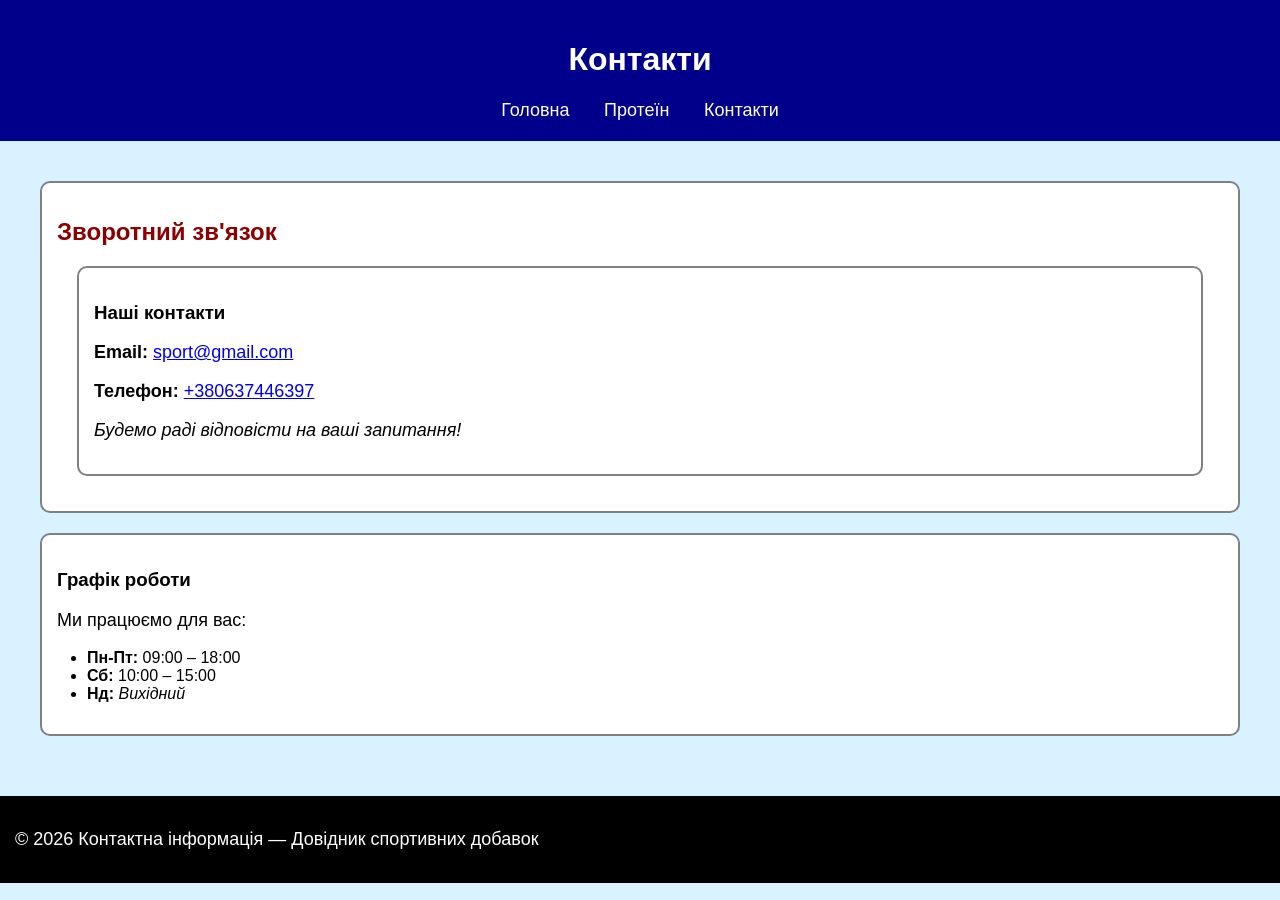
==== sport_site/contacts.html @ 67cd4a72 "Add files via upload" ====
<!DOCTYPE html>
<html lang="uk">

<head>
    <meta charset="UTF-8">
    <meta name="description" content="Контактна інформація довідника про спортивні добавки">
    <meta name="keywords" content="контакти, спорт, телефон, email">
    <meta name="author" content="Студент">
    <meta name="viewport" content="width=device-width, initial-scale=1.0">

    <title>Контакти</title>

    <link rel="stylesheet" href="style.css">
</head>

<body>

    <header>
        <h1>Контакти</h1>
        <nav>
            <a href="index.html">Головна</a>
            <a href="proteins.html">Протеїн</a>
            <a href="contacts.html">Контакти</a>
        </nav>
    </header>

    <main>
        <section>
            <h2>Зворотний зв'язок</h2>

            <article>
                <h3>Наші контакти</h3>
                <p>
                    <strong>Email:</strong> 
                    <a href="mailto:sport@gmail.com">sport@gmail.com</a>
                </p>
                <p>
                    <strong>Телефон:</strong> 
                    <a href="tel:+380637446397">+380637446397</a>
                </p>
                <p>
                    <em>Будемо раді відповісти на ваші запитання!</em>
                </p>
            </article>
        </section>

        <aside>
            <h3>Графік роботи</h3>
            <p>Ми працюємо для вас:</p>
            <ul>
                <li><strong>Пн-Пт:</strong> 09:00 – 18:00</li>
                <li><strong>Сб:</strong> 10:00 – 15:00</li>
                <li><strong>Нд:</strong> <em>Вихідний</em></li>
            </ul>
        </aside>
    </main>

    <footer>
        <p>© 2026 Контактна інформація — Довідник спортивних добавок</p>
    </footer>

</body>
</html>
---- sport_site/style.css ----
body {
    background-color: #d8f3ff;
    background-image: url("https://www.transparenttextures.com/patterns/cubes.png");
    font-family: Arial, sans-serif; 
    margin: 0;
}

header {
    background-color: darkblue;
    color: white;
    text-align: center;
    padding: 20px;
}

nav {
    margin-top: 15px;
}

nav a {
    color: white;
    text-decoration: none;
    margin: 15px;
    font-size: 18px;
    cursor: pointer; 
}

nav a:hover {
    color: yellow;
}

main {
    padding: 20px;
}


section,
article,
aside {
    background-color: white;
    margin: 20px;
    padding: 15px;
    border: 2px solid gray; 
    border-radius: 10px;
}

h2 {
    color: darkred;
}

p {
    font-size: 18px;
    text-align: justify; 
}

img {
    width: 300px;
    border: 3px solid black;
}


ul, ol {
    margin-left: 20px;
    padding-left: 10px;
}


table {
    width: 70%;
    border-collapse: collapse;
    margin: 15px 0;
}

table,
th,
td {
    border: 2px solid black;
}

th,
td {
    padding: 10px;
    text-align: center;
}


.important {
    color: red;
    background-color: yellow;
    font-weight: bold;
}


#top {
    scroll-behavior: smooth;
}


aside a {
    color: darkblue;
    font-weight: bold;
    text-decoration: underline;
    cursor: cell; 
}

footer {
    background-color: black;
    color: white;
    text-align: center;
    padding: 15px;
    margin-top: 20px;
}


button {
    background-color: darkblue;
    color: white;
    padding: 10px;
    border: none;
    cursor: pointer; 
}

button:hover {
    background-color: green;
}
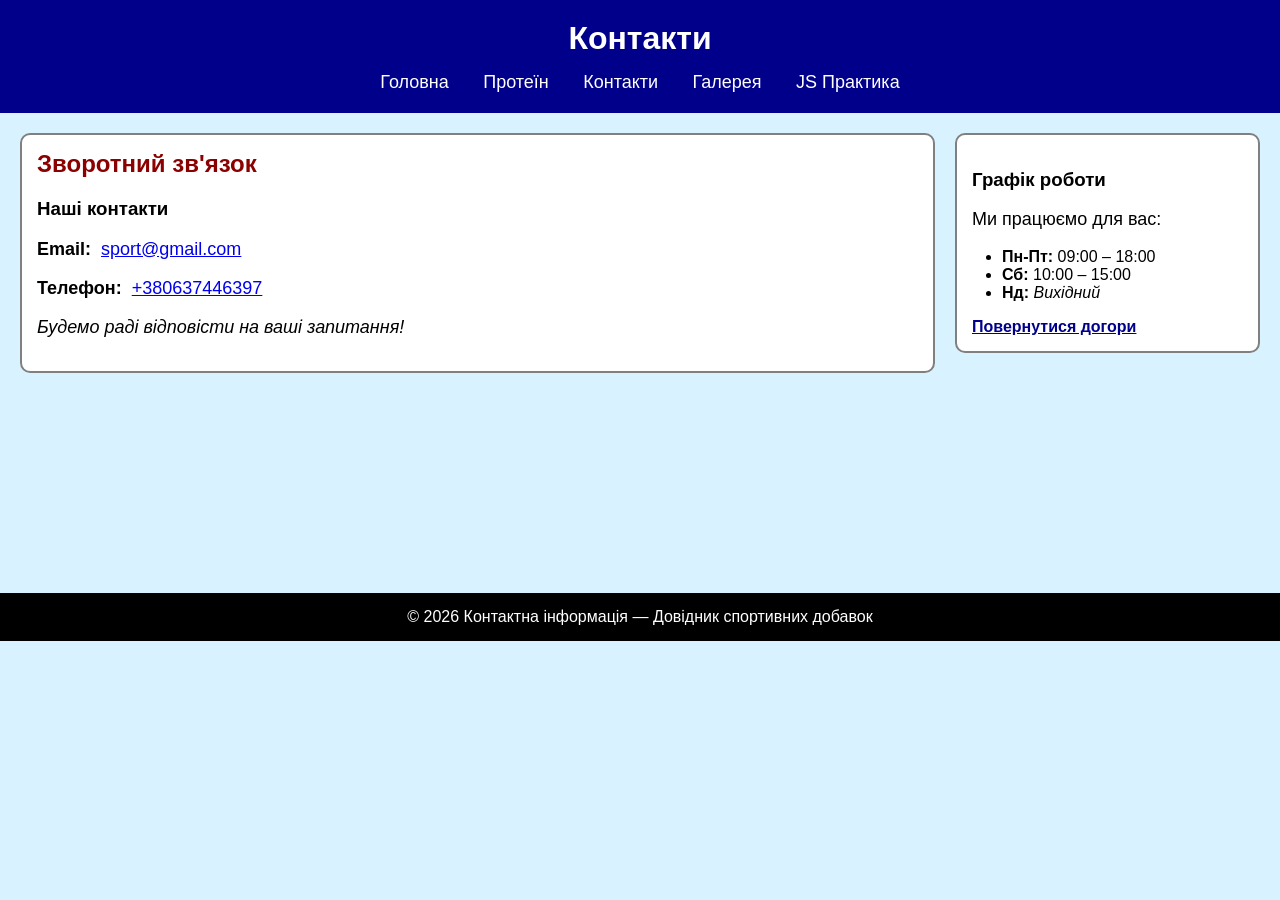
==== commit ea2b3b69: "Add files via upload" ====
--- a/sport_site/contacts.html
+++ b/sport_site/contacts.html
@@ -4,7 +4,7 @@
 <head>
     <meta charset="UTF-8">
     <meta name="description" content="Контактна інформація довідника про спортивні добавки">
-    <meta name="keywords" content="контакти, спорт, телефон, email">
+    <meta name="keywords" content="контакти, спорт, telephone, email">
     <meta name="author" content="Студент">
     <meta name="viewport" content="width=device-width, initial-scale=1.0">
 
@@ -13,51 +13,53 @@
     <link rel="stylesheet" href="style.css">
 </head>
 
-<body>
+<body id="top" class="page">
 
-    <header>
-        <h1>Контакти</h1>
-        <nav>
-            <a href="index.html">Головна</a>
-            <a href="proteins.html">Протеїн</a>
-            <a href="contacts.html">Контакти</a>
-        </nav>
+    <header class="header">
+        <h1 class="header__title">Контакти</h1>
+       <nav class="nav">
+    <a href="index.html" class="nav__link">Головна</a>
+    <a href="proteins.html" class="nav__link">Протеїн</a>
+    <a href="contacts.html" class="nav__link">Контакти</a>
+    <a href="gallery.html" class="nav__link">Галерея</a>
+    <a href="js_practice.html" class="nav__link">JS Практика</a> </nav>
     </header>
 
-    <main>
-        <section>
+    <main class="main-container">
+        <section class="main-container__content">
             <h2>Зворотний зв'язок</h2>
 
             <article>
                 <h3>Наші контакти</h3>
-                <p>
-                    <strong>Email:</strong> 
+                <p class="main-container__text">
+                    <strong>Email:</strong> 
                     <a href="mailto:sport@gmail.com">sport@gmail.com</a>
                 </p>
-                <p>
-                    <strong>Телефон:</strong> 
+                <p class="main-container__text">
+                    <strong>Телефон:</strong> 
                     <a href="tel:+380637446397">+380637446397</a>
                 </p>
-                <p>
+                <p class="main-container__text">
                     <em>Будемо раді відповісти на ваші запитання!</em>
                 </p>
             </article>
         </section>
 
-        <aside>
+        <aside class="main-container__sidebar">
             <h3>Графік роботи</h3>
-            <p>Ми працюємо для вас:</p>
-            <ul>
+            <p class="main-container__text">Ми працюємо для вас:</p>
+            <ul class="main-container__list">
                 <li><strong>Пн-Пт:</strong> 09:00 – 18:00</li>
                 <li><strong>Сб:</strong> 10:00 – 15:00</li>
                 <li><strong>Нд:</strong> <em>Вихідний</em></li>
             </ul>
+            <a href="#top" class="main-container__link-top">Повернутися догори</a>
         </aside>
     </main>
 
-    <footer>
-        <p>© 2026 Контактна інформація — Довідник спортивних добавок</p>
+    <footer class="footer">
+        <p class="footer__text">© 2026 Контактна інформація — Довідник спортивних добавок</p>
     </footer>
 
 </body>
-</html>
+</html>
--- a/sport_site/style.css
+++ b/sport_site/style.css
@@ -1,22 +1,30 @@
-body {
+
+.page {
     background-color: #d8f3ff;
-    background-image: url("https://www.transparenttextures.com/patterns/cubes.png");
     font-family: Arial, sans-serif; 
     margin: 0;
 }
 
-header {
+#top {
+    scroll-behavior: smooth;
+}
+
+.header {
     background-color: darkblue;
     color: white;
     text-align: center;
     padding: 20px;
 }
 
-nav {
+.header__title {
+    margin: 0;
+}
+
+.nav {
     margin-top: 15px;
 }
 
-nav a {
+.nav__link {
     color: white;
     text-decoration: none;
     margin: 15px;
@@ -24,85 +32,101 @@
     cursor: pointer; 
 }
 
-nav a:hover {
+.nav__link:hover {
     color: yellow;
 }
 
-main {
+
+.main-container {
     padding: 20px;
-}
-
-
-section,
-article,
-aside {
+    
+   
+    display: grid;
+    
+   
+    grid-template-columns: 3fr 1fr;
+    gap: 20px;
+}
+
+
+.main-container__content {
+    grid-column: 1; 
     background-color: white;
-    margin: 20px;
     padding: 15px;
     border: 2px solid gray; 
     border-radius: 10px;
 }
 
+
+.main-container__sidebar {
+    grid-column: 2; 
+    
+    grid-row: 1 / span 10; 
+    
+    background-color: white;
+    padding: 15px;
+    border: 2px solid gray; 
+    border-radius: 10px;
+    align-self: start;
+}
+
+
 h2 {
     color: darkred;
-}
-
-p {
+    margin-top: 0;
+}
+
+.main-container__text {
     font-size: 18px;
     text-align: justify; 
 }
 
-img {
-    width: 300px;
-    border: 3px solid black;
-}
-
-
-ul, ol {
-    margin-left: 20px;
-    padding-left: 10px;
-}
-
-
-table {
-    width: 70%;
-    border-collapse: collapse;
-    margin: 15px 0;
-}
-
-table,
-th,
-td {
-    border: 2px solid black;
-}
-
-th,
-td {
-    padding: 10px;
-    text-align: center;
-}
-
-
-.important {
+
+.main-container__text_important {
     color: red;
     background-color: yellow;
     font-weight: bold;
-}
-
-
-#top {
-    scroll-behavior: smooth;
-}
-
-
-aside a {
+    padding: 5px;
+}
+
+.main-container__img {
+    width: 300px;
+    border: 3px solid black;
+}
+
+.main-container__list {
+    margin-left: 20px;
+    padding-left: 10px;
+}
+
+.main-container__link-top {
     color: darkblue;
     font-weight: bold;
     text-decoration: underline;
     cursor: cell; 
 }
 
-footer {
+
+.main-container__table {
+    width: 70%;
+    border-collapse: collapse;
+    margin: 15px 0;
+}
+
+.main-container__table,
+.main-container__table th,
+.main-container__table td {
+    border: 2px solid black;
+}
+
+.main-container__table th,
+.main-container__table td {
+    padding: 10px;
+    text-align: center;
+}
+
+
+.footer {
     background-color: black;
     color: white;
     text-align: center;
@@ -110,15 +134,223 @@
     margin-top: 20px;
 }
 
-
-button {
-    background-color: darkblue;
-    color: white;
-    padding: 10px;
-    border: none;
-    cursor: pointer; 
-}
-
-button:hover {
-    background-color: green;
+.footer__text {
+    margin: 0;
+}
+
+
+
+#gallery-grid {
+    display: grid !important;
+    grid-template-columns: 1fr 1fr 1fr 1fr !important; 
+    gap: 20px !important;
+    padding: 40px 20px !important;
+    max-width: 1200px !important;
+    margin: 0 auto !important;
+    background: none !important;
+    width: 100% !important;
+    box-sizing: border-box !important;
+}
+
+
+.g-card {
+    background-color: white !important;
+    border: 2px solid #888 !important;
+    border-radius: 10px !important;
+    padding: 20px !important;
+    text-align: center !important;
+    box-shadow: 0 4px 8px rgba(0,0,0,0.1) !important;
+    box-sizing: border-box !important;
+}
+
+
+.g-stub {
+    height: 110px !important;
+    border-radius: 6px !important;
+    display: flex !important;
+    align-items: center !important;
+    justify-content: center !important;
+    font-weight: bold !important;
+    font-size: 18px !important;
+    color: #222 !important;
+    margin-bottom: 15px !important;
+}
+
+.g-title {
+    color: darkred !important;
+    margin: 10px 0 !important;
+    font-size: 19px !important;
+    font-weight: bold !important;
+}
+
+.g-text {
+    font-size: 14px !important;
+    color: #444 !important;
+    line-height: 1.4 !important;
+    margin: 0 !important;
+}
+
+
+.fixed-badge {
+    position: fixed !important;
+    bottom: 20px !important;
+    right: 20px !important;
+    background-color: darkred !important;
+    color: white !important;
+    width: 60px !important;
+    height: 60px !important;
+    font-weight: bold !important;
+    display: flex !important;
+    align-items: center !important;
+    justify-content: center !important;
+    border-radius: 0px !important; 
+    box-shadow: 0 4px 12px rgba(0,0,0,0.4) !important;
+    transition: all 0.4s ease !important;
+    z-index: 9999 !important;
+}
+
+
+.fixed-badge:hover {
+    border-radius: 50% !important; 
+    transform: scale(1.1) rotate(45deg) !important; 
+    background-color: green !important; 
+}
+
+
+
+
+@media (max-width: 650px) and (orientation: portrait) {
+    #gallery-grid {
+        grid-template-columns: 1fr !important; 
+    }
+}
+
+
+@media (max-width: 950px) and (orientation: landscape) {
+    #gallery-grid {
+        grid-template-columns: 1fr 1fr !important; 
+    }
+}
+
+
+
+.block3-container {
+    max-width: 1200px !important;
+    margin: 20px auto !important;
+    padding: 20px !important;
+    background-color: white !important;
+    border: 2px solid gray !important;
+    border-radius: 10px !important;
+    display: flex !important;
+    flex-wrap: wrap !important;
+    gap: 40px !important;
+    box-sizing: border-box !important;
+    width: calc(100% - 40px) !important;
+}
+
+.progress-section, .checkbox-section {
+    flex: 1 !important;
+    min-width: 280px !important;
+    text-align: left !important;
+}
+
+.block3-title {
+    color: darkblue !important;
+    margin-top: 0 !important;
+    margin-bottom: 15px !important;
+    font-size: 18px !important;
+    font-weight: bold !important;
+}
+
+
+.progress-bar {
+    background-color: #e0e0e0 !important;
+    border-radius: 20px !important;
+    overflow: hidden !important;
+    width: 100% !important;
+    height: 30px !important;
+    box-shadow: inset 0 2px 5px rgba(0,0,0,0.1) !important;
+}
+
+.progress-bar__fill {
+    background-color: green !important;
+    height: 100% !important;
+    width: 0; /* Старт з нуля для анімації */
+    color: white !important;
+    font-weight: bold !important;
+    display: flex !important;
+    align-items: center !important;
+    justify-content: center !important;
+    font-size: 14px !important;
+    
+    animation: fillProgress 2s ease-in-out forwards !important;
+}
+
+
+@keyframes fillProgress {
+    to { width: 75%; }
+}
+
+
+.custom-checkbox {
+    margin-bottom: 12px !important;
+    display: flex !important;
+    align-items: center !important;
+}
+
+
+.custom-checkbox__input {
+    position: absolute !important;
+    opacity: 0 !important;
+    width: 0 !important;
+    height: 0 !important;
+}
+
+
+.custom-checkbox__label {
+    position: relative !important;
+    padding-left: 35px !important;
+    cursor: pointer !important;
+    font-size: 16px !important;
+    user-select: none !important;
+    display: inline-block !important;
+    line-height: 22px !important;
+}
+
+.custom-checkbox__label::before {
+    content: '' !important;
+    position: absolute !important;
+    left: 0 !important;
+    top: 0 !important;
+    width: 22px !important;
+    height: 22px !important;
+    border: 2px solid darkred !important;
+    border-radius: 5px !important;
+    background-color: white !important;
+    transition: all 0.3s ease !important;
+}
+
+
+.custom-checkbox__input:checked + .custom-checkbox__label::before {
+    background-color: green !important;
+    border-color: green !important;
+}
+
+
+.custom-checkbox__label::after {
+    content: '' !important;
+    position: absolute !important;
+    left: 8px !important;
+    top: 4px !important;
+    width: 6px !important;
+    height: 11px !important;
+    border: solid white !important;
+    border-width: 0 3px 3px 0 !important;
+    transform: rotate(45deg) scale(0) !important;
+    transition: transform 0.2s ease !important;
+}
+
+
+.custom-checkbox__input:checked + .custom-checkbox__label::after {
+    transform: rotate(45deg) scale(1) !important;
 }
